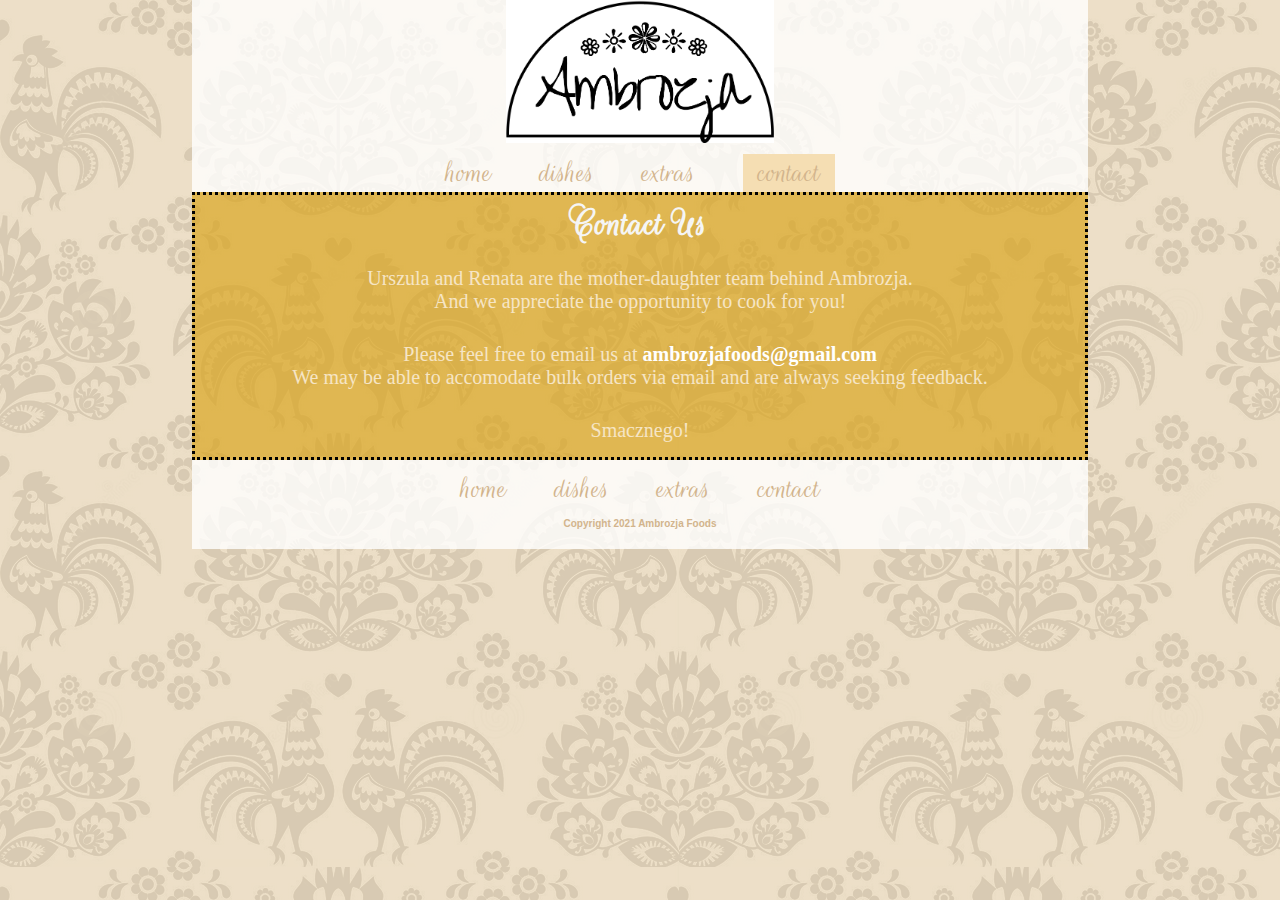
==== contact.html @ 52e46d44 "changes to pretty much everything" ====
<!doctype html>
<html lang="en">

<head>
    <meta charset="utf-8">
    <meta name="viewport" content="width=device-width, initial-scale=1">
    <title>Ambrozja | About</title>
    <link rel="stylesheet" href="/style.css">
    <link rel="preconnect" href="https://fonts.gstatic.com">
    <link rel="preconnect" href="https://fonts.gstatic.com">
    <link href="https://fonts.googleapis.com/css2?family=Allura&family=Open+Sans+Condensed:wght@300&display=swap"
        rel="stylesheet">
    <link href="https://fonts.googleapis.com/css2?family=Open+Sans+Condensed:wght@300&display=swap" rel="stylesheet">
    <link rel="preconnect" href="https://fonts.gstatic.com">
    <link href="https://fonts.googleapis.com/css2?family=Sue+Ellen+Francisco&display=swap" rel="stylesheet">
    <link rel="preconnect" href="https://fonts.gstatic.com">
    <link href="https://fonts.googleapis.com/css2?family=Reenie+Beanie&display=swap" rel="stylesheet">
    <link rel="preconnect" href="https://fonts.gstatic.com">
    <link href="https://fonts.googleapis.com/css2?family=Reenie+Beanie&family=Rouge+Script&display=swap" rel="stylesheet"> 
</head>

<body>
    <!--- header -->
    <header class="home_1">
        <img src="images/logo-good.png" class="logo"
            alt="The logo is a half circle, with A m b r o z j a written along its straight edge and five flower-symbols above it.">
        <ul>
            <li><a href="index.html">home</a></li>
            <li><a href="dishes.html">dishes</a></li>
            <li><a href="extras.html">extras</a></li>
            <li><a href="contact.html" style="background-color: wheat; padding: 0px 15px">contact</a></li>
        </ul>
    </header>

    <!--- body -->

    <section class="home_3">
        <h1>Contact Us</h1>
        <div style="padding: 15px;">
            <p>Urszula and Renata are the mother-daughter team behind Ambrozja.</p>
            <p>And we appreciate the opportunity to cook for you!</p>
        </div>
        <div style="padding: 15px;">
            <p>Please feel free to email us at <b style="color: white;">ambrozjafoods@gmail.com</b> </p>
            <p>We may be able to accomodate bulk orders via email and are always seeking feedback.</p>
        </div>
        <div style="padding: 15px;">
            <p>Smacznego!</p>
        </div>
    </section>

    <!--- footer -->

    <footer class="home_4">
        <ul>
            <li><a href="index.html">home</a></li>
            <li><a href="dishes.html">dishes</a></li>
            <li><a href="extras.html">extras</a></li>
            <li><a href="contact.html">contact</a></li>
        </ul>
        <p>Copyright 2021 Ambrozja Foods</p>
    </footer>
</body>

</html>
---- style.css ----
html {
    box-sizing: border-box;
  }
  *, *:before, *:after {
    box-sizing: inherit;
  }
  
body {
    margin: 0;
    background-image: url(images/background.png);
    background-repeat:repeat;
  }
  
header, section, footer {
    width: 70%;
    margin: 0 auto;
    padding: 0;
    overflow: hidden;
  }
  
header {
    background-color: rgb(255, 255, 255, 0.8);
    text-align: justify;
    font-family: 'Rouge Script';
    font-size: 2em;
    text-align: center;
  }

section.home_3 {
  background: rgb(218, 165, 32, 0.7);
  text-align: center;
  padding: 0;
  border: black dotted;
}

section > h1 {
  font-family: 'Rouge Script';
  font-size: 40px;
  padding: 5px;
  margin: 0;
  color: whitesmoke;
}

section.home_3 > div {
  padding: 5px;
}

section > div > p {
  font-size: 20px;
  margin: 0;
  padding: 0;
  color: #f6e5c5;
  font-family: 'Roboto';
}

section.home_4 {
  display: flex;
  flex-wrap: wrap;
  align-items: flex-start;
  flex-direction: row;
  max-height: 100vh;
}

section.home_4 > img {
  width: 33.3%;
  border: black;
  padding: 1px;
  margin: 5px 0px;
}

section.home_5 {
  background-color: rgb(218, 165, 32, 0.7);
  text-align: center;
  padding: 0;
  border: black dotted;
}

section.home_5 > img {
  padding: 10px;
}

footer {
    background-color: rgb(255, 255, 255, 0.8);
    font-family: 'Rouge Script';
    text-align: center;
    font-size: 2em;
    padding: 10px;
  }

footer > p {
  font-family:'Gill Sans', 'Gill Sans MT', Calibri, 'Trebuchet MS', sans-serif;
  padding: 0;
  font-size: 10px;
  color: tan;
  font-weight: bold;
}

ul {
  margin: 0;
}

li { 
    list-style-type: none;
    display: inline-block;
    padding: 0 40px 0 0;
}

li a {
  color: tan;
  text-decoration: none;
}

li a:hover {
    color: rgb(184, 103, 5);
}

img.logo {
  width: 30%;
  margin: 0;
  padding: 0;
  display: inline-block;
}

img.mainphoto {
  width: 100%;
  margin: 0;
  padding: 0;
}

/* Dishes for order */

.dishes {
  display: flex;
  flex-wrap: wrap;
  align-items: stretch;
  justify-content: center;
}
.dish {
  flex: 0 0 200px;
  margin: 10px;
  border: 1px solid #ccc;
  box-shadow: 2px 2px 6px 0px  rgba(0,0,0,0.3);
  background: wheat;
} 
.dish img {
  max-width: 100%;
  height: 40%;
  padding: 10px 10px 0px 10px;
}
.dish .text {
  padding: 0 20px 20px;
  font-family: 'Open Sans Condensed'
}
.dish .text > button {
  background: gray;
  border: 0;
  color: white;
  padding: 10px;
  width: 100%;
  }
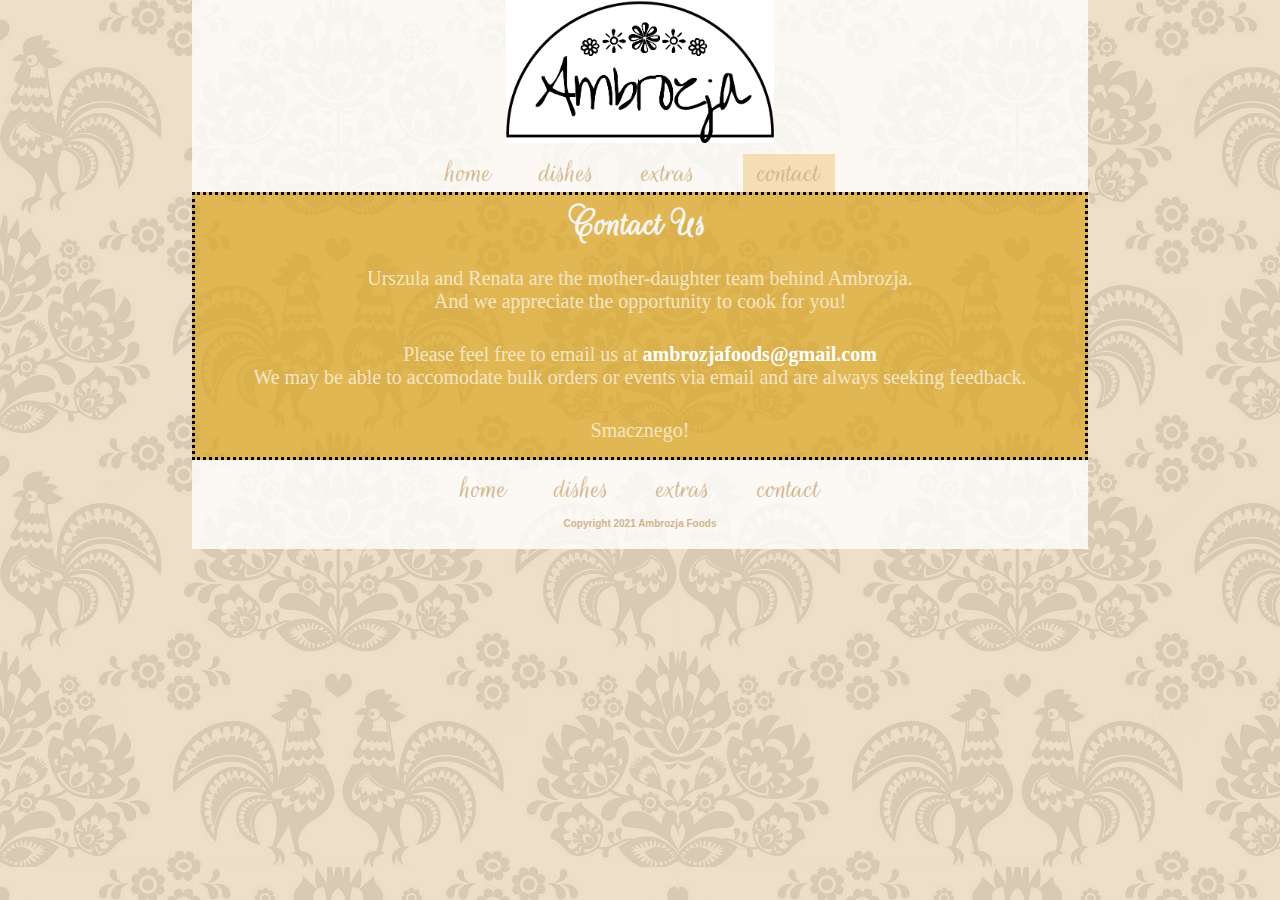
==== commit 6fbe4d28: "adding logos and photos" ====
--- a/contact.html
+++ b/contact.html
@@ -42,7 +42,7 @@
         </div>
         <div style="padding: 15px;">
             <p>Please feel free to email us at <b style="color: white;">ambrozjafoods@gmail.com</b> </p>
-            <p>We may be able to accomodate bulk orders via email and are always seeking feedback.</p>
+            <p>We may be able to accomodate bulk orders or events via email and are always seeking feedback.</p>
         </div>
         <div style="padding: 15px;">
             <p>Smacznego!</p>
--- a/style.css
+++ b/style.css
@@ -76,7 +76,7 @@
 }
 
 section.home_5 > img {
-  padding: 10px;
+  padding: 0;
 }
 
 footer {
